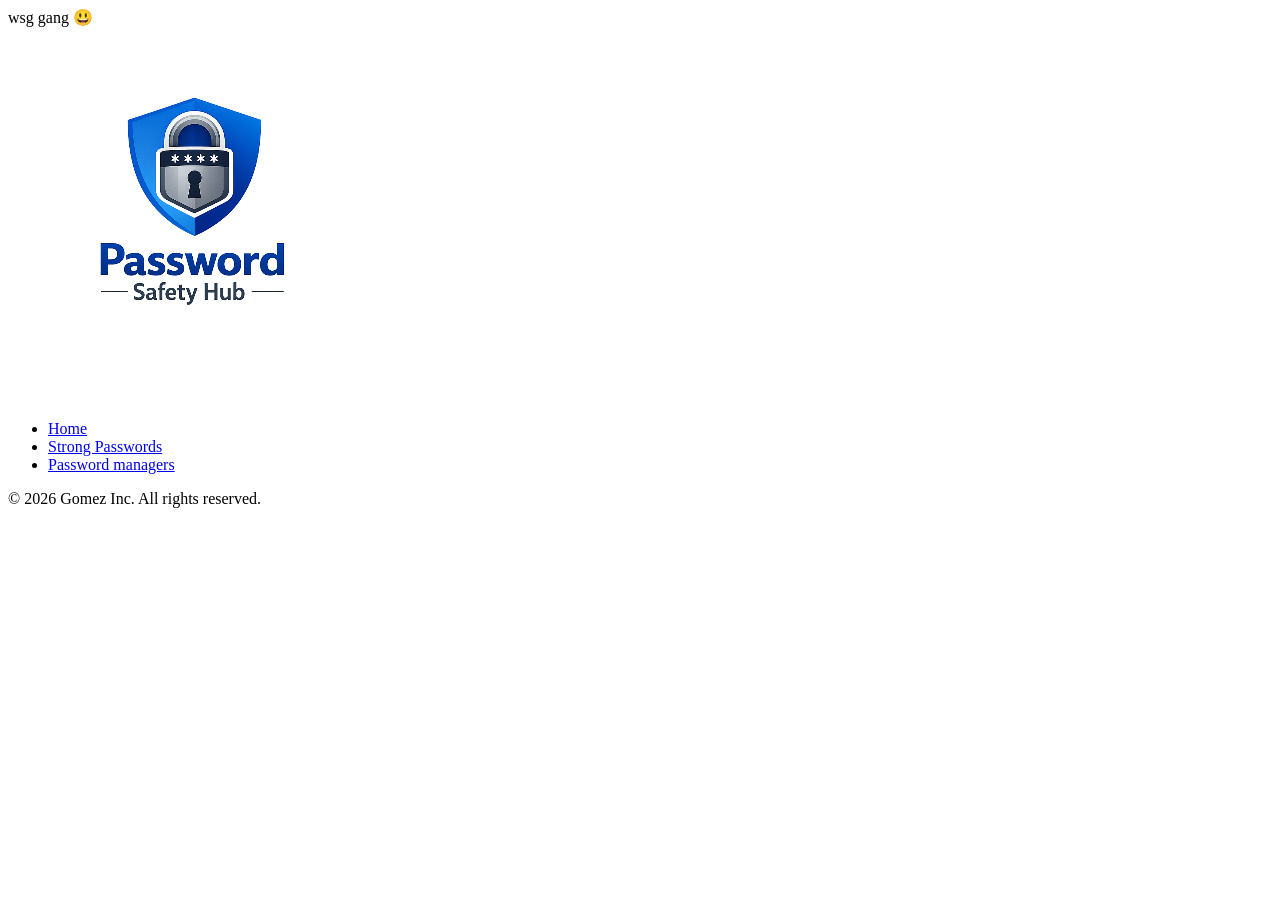
==== index.html @ 99667d10 "nav, footer 3.17.2026 3:55 PM" ====
<!DOCTYPE html>
<html lang="en">
<head>
    <meta charset="UTF-8">
    <meta name="viewport" content="width=device-width, initial-scale=1.0">
    <title>Document</title>
</head>
<body>
    wsg gang 😃
    <header>
        <img src="gz-logo.png" alt="Password Safety Hub Logo">
        <nav>
            <ul>
                <li><a href="index.html">Home</a></li>
                <li><a href="/strong-passwords/index.html">Strong Passwords</a></li>
                <li><a href="/password-managers/index.html">Password managers</a></li>
            </ul>
        </nav>
    </header>
    <main>
    </main>
    <footer>
        <p>&copy; 2026 Gomez Inc. All rights reserved.</p>
    </footer>
</body>
</html>
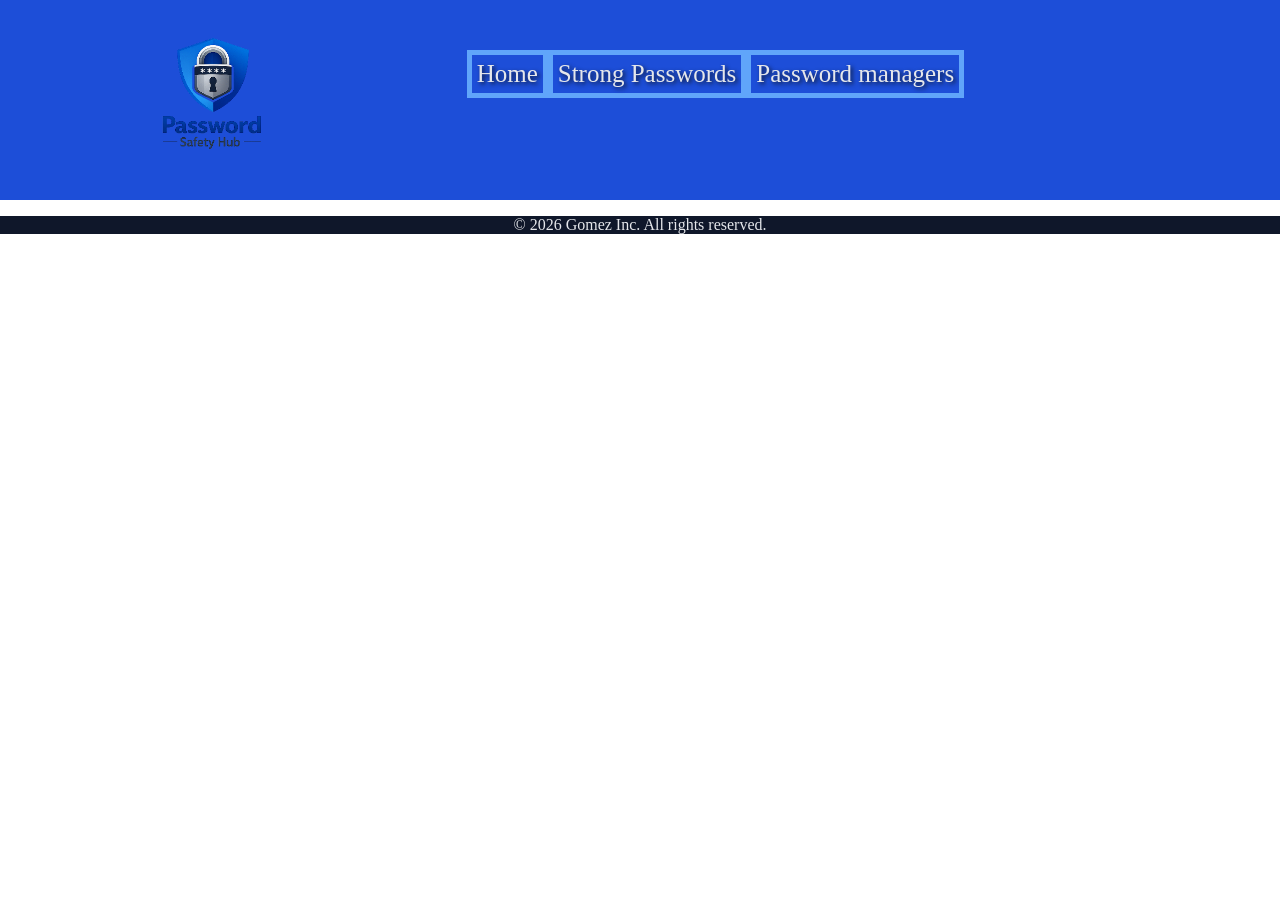
==== commit de016f2b: "Header, Footer, css 3.19.2026 2:50 PM I also included adding index and styles files for the other pa" ====
--- a/index.html
+++ b/index.html
@@ -3,18 +3,21 @@
 <head>
     <meta charset="UTF-8">
     <meta name="viewport" content="width=device-width, initial-scale=1.0">
-    <title>Document</title>
+    <title>Password Safety Hub</title>
+    <link rel="stylesheet" href="styles.css">
 </head>
 <body>
-    wsg gang 😃
+    
     <header>
-        <img src="gz-logo.png" alt="Password Safety Hub Logo">
+        <img id="logo" src="gz-logo.png" alt="Password Safety Hub Logo">
         <nav>
-            <ul>
-                <li><a href="index.html">Home</a></li>
-                <li><a href="/strong-passwords/index.html">Strong Passwords</a></li>
-                <li><a href="/password-managers/index.html">Password managers</a></li>
-            </ul>
+            <div>
+                <ul id="navigation">
+                    <div id="nav"><li id="home"><a href="index.html">Home</a></li></div>
+                    <div id="nav"><li id="strong-passwords"><a href="/strong-passwords/index.html">Strong Passwords</a></li></div>
+                    <div id="nav"><li id="password-managers"><a href="/password-managers/index.html">Password managers</a></li></div>
+                </ul>
+            </div>
         </nav>
     </header>
     <main>
--- a/styles.css
+++ b/styles.css
@@ -0,0 +1,55 @@
+/* FONTS (Heading: Cambria; Paragraph: Calibri Light) */
+/* Colors:                   */
+    /* Primary:      #1d4ed8 */
+    /* Secondary:    #0f172a */
+    /* Accent 1:     #60a5fa */
+    /* Accent 2:     #e5e7eb */
+
+
+
+/* Header Style (same for every page) */
+body {
+    margin: 0;
+}
+header {
+    background-color: #1d4ed8;
+    display: grid;
+    grid-template-columns: 1fr 2fr;
+    grid-template-rows: 1fr;
+}
+#logo {
+    width: 200px;
+    height: auto;
+    justify-self: center;
+}
+#navigation{
+    display: flex;
+    flex-direction: row;
+    list-style-type: none;
+    align-items: center;
+    justify-items: center;
+    margin: 50px 50px 50px 0;
+}
+#nav {
+    padding: 5px;
+    border: 5px solid #60a5fa;
+}
+a {
+    text-decoration: none;
+    font-weight: inherit;
+    color: inherit;
+    font-size: 25px;
+    font-family: "Cambria", serif;
+    color: #e5e7eb;
+    text-shadow: 2px 2px 4px #0f172a;
+;
+}
+/* Footer Style (same for every page) */
+footer {
+    background-color: #0f172a;
+    text-align: center;
+    color: #e5e7eb;
+}
+
+
+/* Main Content Style (different for each page) */
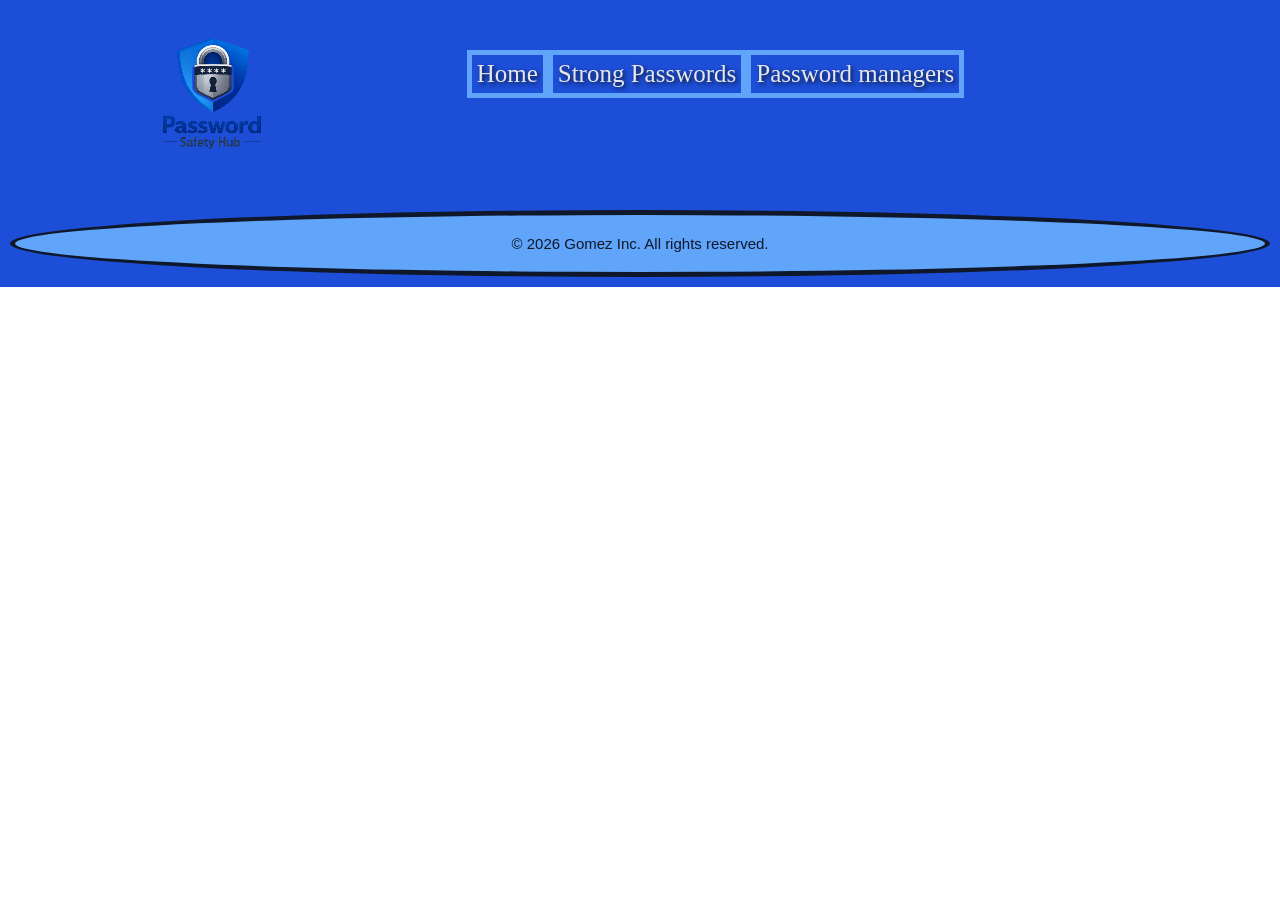
==== commit 1a162171: "footer 3.19.2026 3:55 PM improve footer" ====
--- a/index.html
+++ b/index.html
@@ -23,7 +23,7 @@
     <main>
     </main>
     <footer>
-        <p>&copy; 2026 Gomez Inc. All rights reserved.</p>
+        <p id="feeter">&copy; 2026 Gomez Inc. All rights reserved.</p>
     </footer>
 </body>
 </html>
--- a/styles.css
+++ b/styles.css
@@ -46,9 +46,21 @@
 }
 /* Footer Style (same for every page) */
 footer {
-    background-color: #0f172a;
+    background-color: #1d4ed8;
     text-align: center;
     color: #e5e7eb;
+    border: 5px solid #1d4ed8;
+}
+#feeter {
+    padding: 20px;
+    font-family: "Calibri Light", sans-serif;
+    font-size: 15px;
+    border: 5px solid #0f172a;
+    border-radius: 50%;
+    margin: 5px;
+    background-color: #60a5fa;
+    color: #0f172a;
+    
 }
 
 
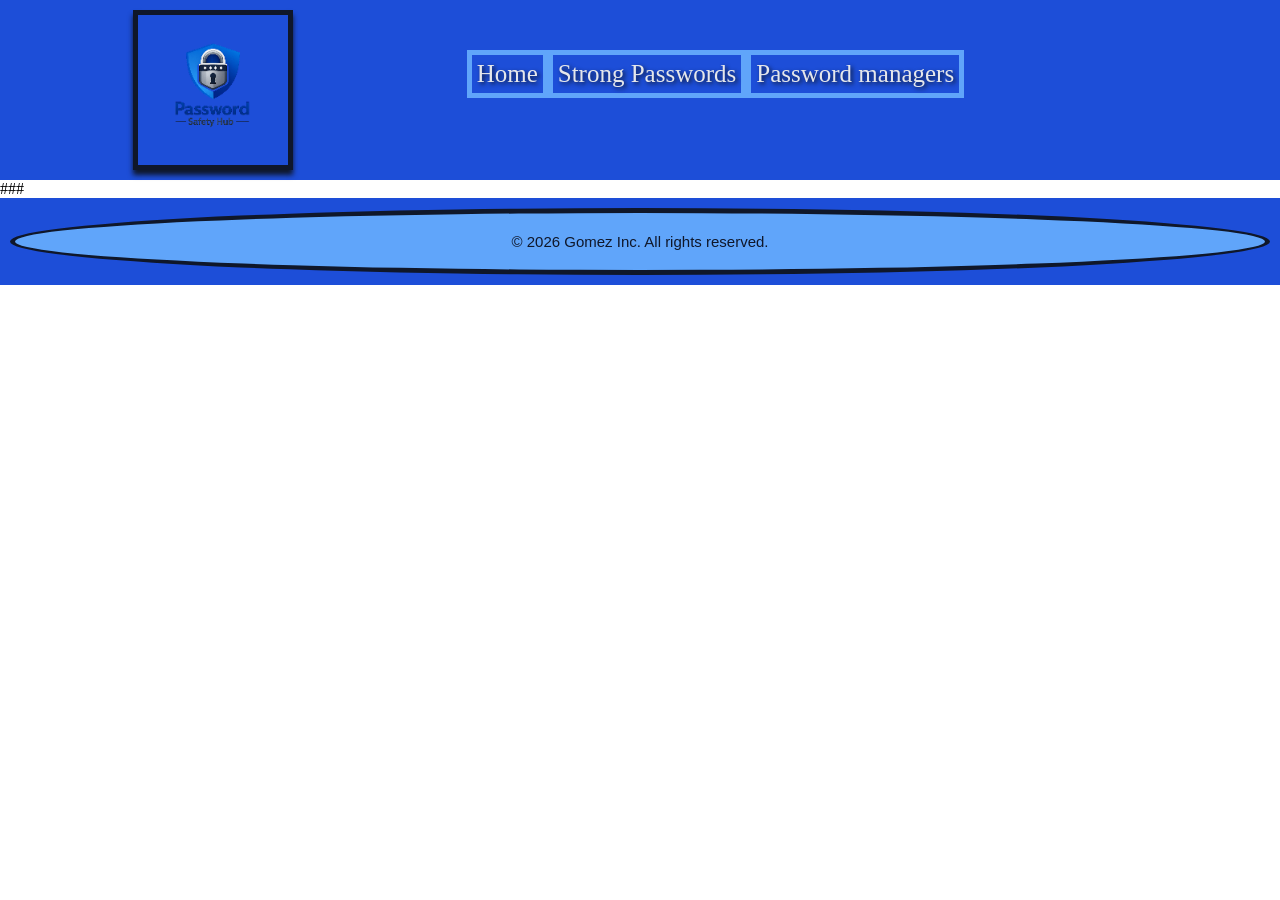
==== commit e5dee61a: "FINISH header, footer 3.26.26 3:39 PM I did header w/ nav, and footer. i copy and pasted the html an" ====
--- a/index.html
+++ b/index.html
@@ -20,7 +20,8 @@
             </div>
         </nav>
     </header>
-    <main>
+    <main> <!-- Main Content -->
+        ###
     </main>
     <footer>
         <p id="feeter">&copy; 2026 Gomez Inc. All rights reserved.</p>
--- a/styles.css
+++ b/styles.css
@@ -18,9 +18,12 @@
     grid-template-rows: 1fr;
 }
 #logo {
-    width: 200px;
+    margin: 10px;
+    width: 150px;
     height: auto;
     justify-self: center;
+    box-shadow: 0px 5px 5px #0f172a;
+    border: 5px solid #0f172a;
 }
 #navigation{
     display: flex;
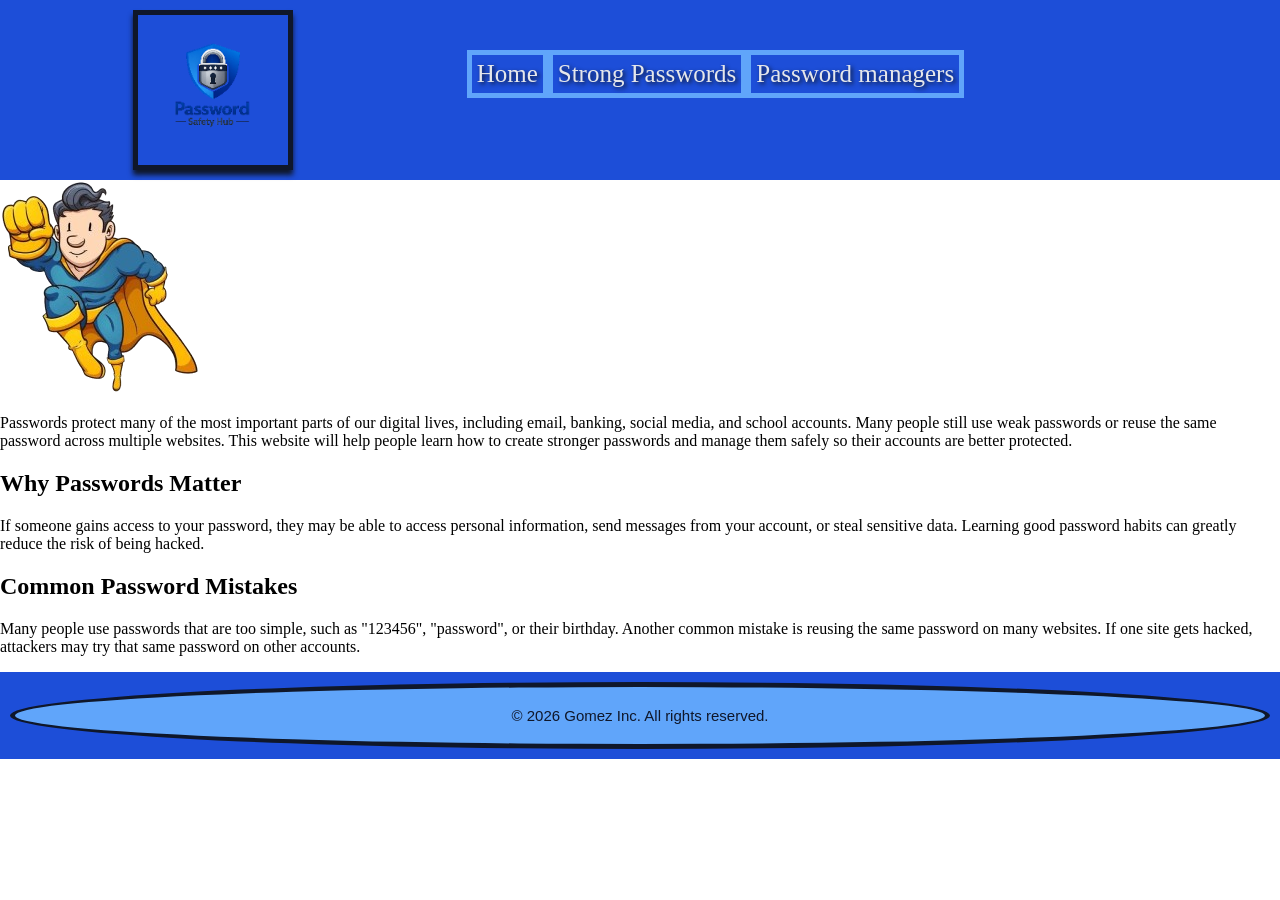
==== commit eec0564c: "added images 3.26.26 4:15 PM" ====
--- a/index.html
+++ b/index.html
@@ -21,7 +21,25 @@
         </nav>
     </header>
     <main> <!-- Main Content -->
-        ###
+    <!-- Hero Image | Introduction -->
+    <div>
+        <img id="hero-image" src="hero.png" alt="Hero Image">
+    </div>
+    <div> 
+        <p>Passwords protect many of the most important parts of our digital lives, including email, banking, social media, and school accounts. Many people still use weak passwords or reuse the same password across multiple websites. This website will help people learn how to create stronger passwords and manage them safely so their accounts are better protected.</p>
+    </div>
+    
+    <!-- Why Passwords matter | Common Mistakes -->
+     <div>
+        <h2>Why Passwords Matter</h2>
+        <p>If someone gains access to your password, they may be able to access personal information, send messages from your account, or steal sensitive data. Learning good password habits can greatly reduce the risk of being hacked.</p>
+     </div>
+     <div>
+        <h2>Common Password Mistakes</h2>
+        <p>Many people use passwords that are too simple, such as "123456", "password", or their birthday. Another common mistake is reusing the same password on many websites. If one site gets hacked, attackers may try that same password on other accounts.</p>
+     </div>
+    <!-- Security Tips -->
+
     </main>
     <footer>
         <p id="feeter">&copy; 2026 Gomez Inc. All rights reserved.</p>
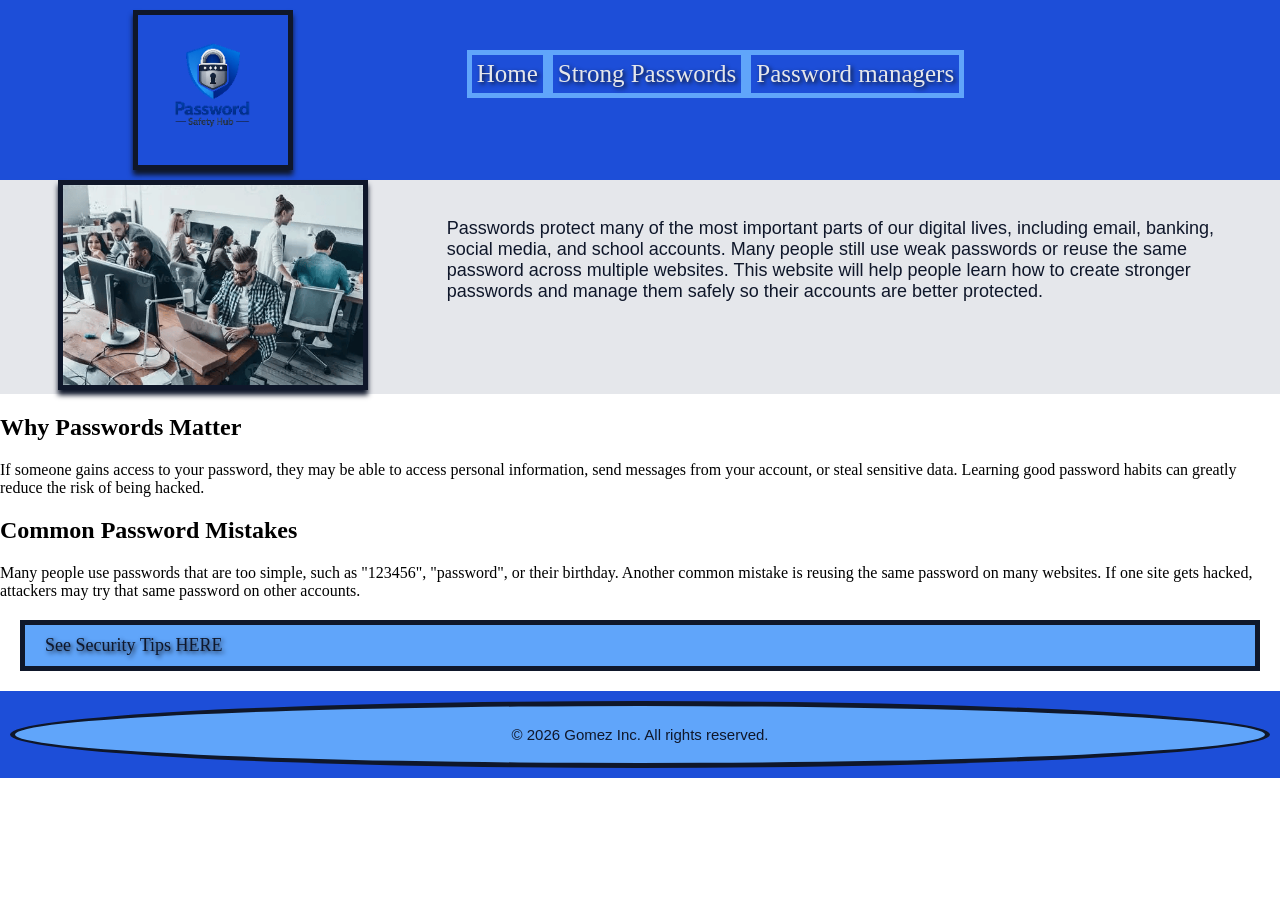
==== commit 98bbe5f5: "main page 4.2.26 4:11 PM" ====
--- a/index.html
+++ b/index.html
@@ -22,11 +22,13 @@
     </header>
     <main> <!-- Main Content -->
     <!-- Hero Image | Introduction -->
-    <div>
-        <img id="hero-image" src="hero.png" alt="Hero Image">
-    </div>
-    <div> 
-        <p>Passwords protect many of the most important parts of our digital lives, including email, banking, social media, and school accounts. Many people still use weak passwords or reuse the same password across multiple websites. This website will help people learn how to create stronger passwords and manage them safely so their accounts are better protected.</p>
+    <div id="hero">
+        <div id="hero-img">
+            <img id="hero-image" src="hero.png" alt="Hero Image">
+        </div>
+        <div id="hero-intro"> 
+            <p>Passwords protect many of the most important parts of our digital lives, including email, banking, social media, and school accounts. Many people still use weak passwords or reuse the same password across multiple websites. This website will help people learn how to create stronger passwords and manage them safely so their accounts are better protected.</p>
+        </div>
     </div>
     
     <!-- Why Passwords matter | Common Mistakes -->
@@ -39,6 +41,7 @@
         <p>Many people use passwords that are too simple, such as "123456", "password", or their birthday. Another common mistake is reusing the same password on many websites. If one site gets hacked, attackers may try that same password on other accounts.</p>
      </div>
     <!-- Security Tips -->
+     <a href="strong-passwords/index.html" id="sec-tips">See Security Tips HERE</a>
 
     </main>
     <footer>
--- a/styles.css
+++ b/styles.css
@@ -67,4 +67,41 @@
 }
 
 
-/* Main Content Style (different for each page) */+/* Main Content Style (different for each page) */
+
+#hero-image {
+    width: auto;
+    max-height: 200px;
+    box-shadow: 0px 5px 5px #0f172a;
+    border: 5px solid #0f172a;
+}
+#hero {
+    display: grid;
+    grid-template-columns: 1fr 2fr;
+    grid-template-rows: 1fr;
+    background-color: #e5e7eb;
+}
+#hero-img {
+    grid-column: 1 / 2;
+    justify-self: center;
+    align-self: center;
+}
+#hero-intro {
+    grid-column: 2 / 3;
+    font-family: "Calibri Light", sans-serif;
+    font-size: 18px;
+    color: #0f172a;
+    padding: 20px;
+}
+#sec-tips {
+    display: grid;
+    margin: 20px;
+    padding: 10px 20px;
+    background-color: #60a5fa;
+    color: #0f172a;
+    font-family: "Cambria", serif;
+    font-size: 18px;
+    border: 5px solid #0f172a;
+    justify-self: center;
+    align-self: center;
+}
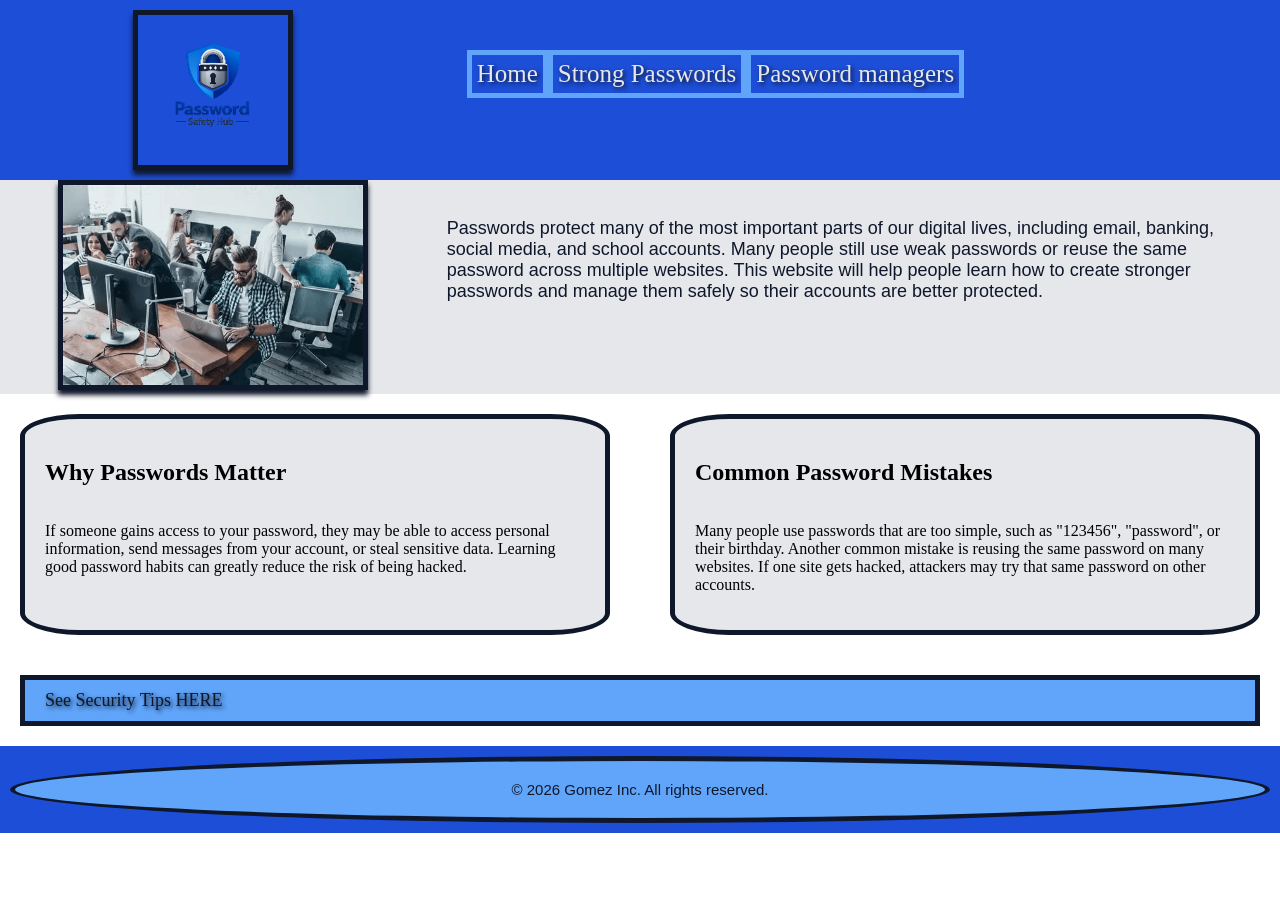
==== commit 24a7f5b5: "finish main css 4.7.26 3:53 PM finish css for main page" ====
--- a/index.html
+++ b/index.html
@@ -14,8 +14,8 @@
             <div>
                 <ul id="navigation">
                     <div id="nav"><li id="home"><a href="index.html">Home</a></li></div>
-                    <div id="nav"><li id="strong-passwords"><a href="/strong-passwords/index.html">Strong Passwords</a></li></div>
-                    <div id="nav"><li id="password-managers"><a href="/password-managers/index.html">Password managers</a></li></div>
+                    <div id="nav"><li id="strong-passwords"><a href="strong-passwords/index.html">Strong Passwords</a></li></div>
+                    <div id="nav"><li id="password-managers"><a href="password-managers/index.html">Password managers</a></li></div>
                 </ul>
             </div>
         </nav>
@@ -32,13 +32,15 @@
     </div>
     
     <!-- Why Passwords matter | Common Mistakes -->
-     <div>
-        <h2>Why Passwords Matter</h2>
-        <p>If someone gains access to your password, they may be able to access personal information, send messages from your account, or steal sensitive data. Learning good password habits can greatly reduce the risk of being hacked.</p>
-     </div>
-     <div>
-        <h2>Common Password Mistakes</h2>
-        <p>Many people use passwords that are too simple, such as "123456", "password", or their birthday. Another common mistake is reusing the same password on many websites. If one site gets hacked, attackers may try that same password on other accounts.</p>
+    <div id="contain-wpm">
+        <div id="wpm">
+            <h2>Why Passwords Matter</h2>
+            <p>If someone gains access to your password, they may be able to access personal information, send messages from your account, or steal sensitive data. Learning good password habits can greatly reduce the risk of being hacked.</p>
+        </div>
+        <div id="wpm">
+           <h2>Common Password Mistakes</h2>
+           <p>Many people use passwords that are too simple, such as "123456", "password", or their birthday. Another common mistake is reusing the same password on many websites. If one site gets hacked, attackers may try that same password on other accounts.</p>
+        </div>
      </div>
     <!-- Security Tips -->
      <a href="strong-passwords/index.html" id="sec-tips">See Security Tips HERE</a>
--- a/styles.css
+++ b/styles.css
@@ -104,4 +104,20 @@
     border: 5px solid #0f172a;
     justify-self: center;
     align-self: center;
+}
+
+#contain-wpm {
+    display: grid;
+    grid-template-columns: 1fr 1fr;
+    grid-template-rows: auto;
+    gap: 20px;
+}
+#wpm {
+    display: flex;
+    flex-direction: column;
+    background-color: #e5e7eb;
+    margin: 20px;
+    padding: 20px;
+    border: 5px solid #0f172a;
+    border-radius: 10%;
 }
